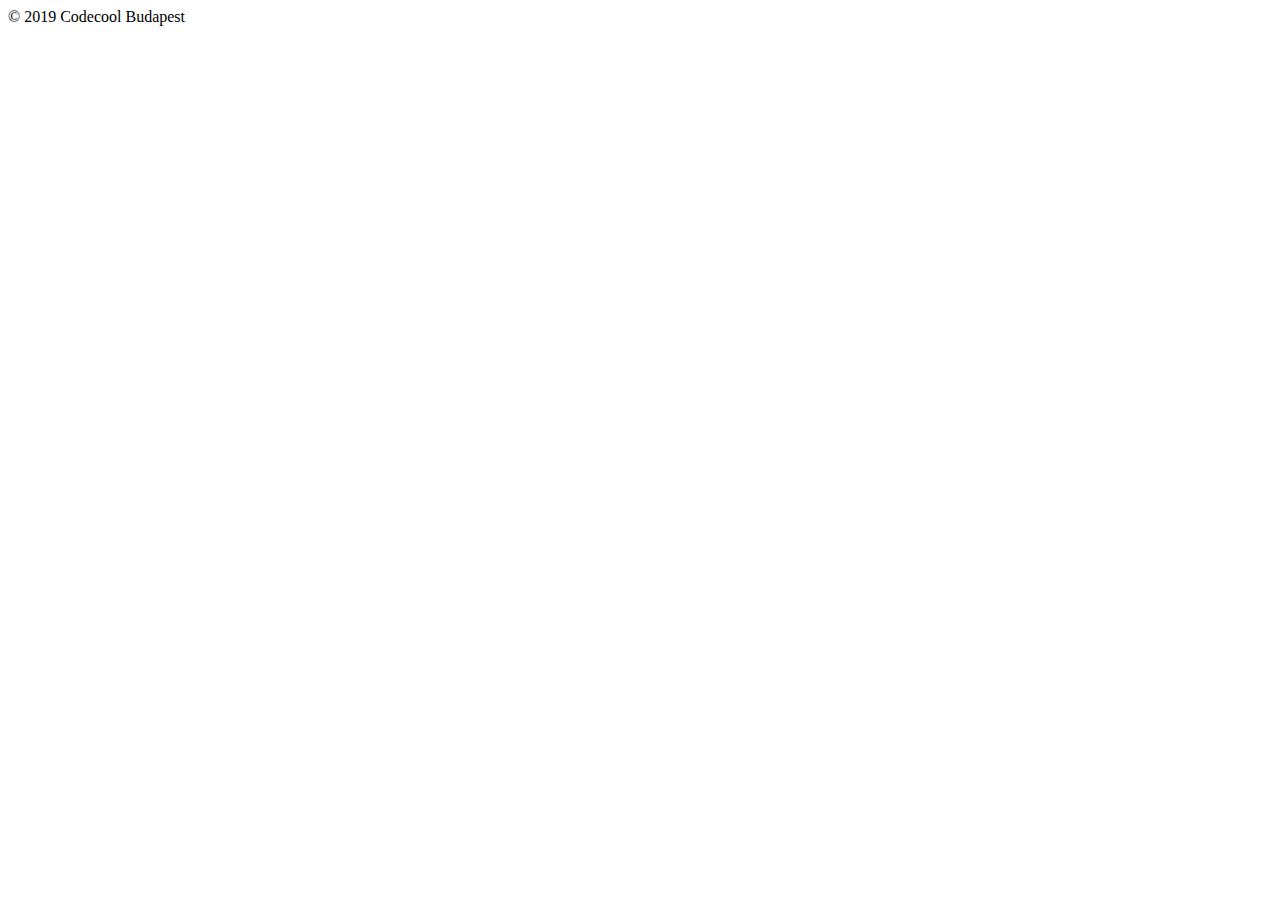
==== src/main/webapp/templates/footer.html @ 8cd5c486 "starter project" ====
<!doctype html>
<html lang="en" xmlns="http://www.w3.org/1999/xhtml" xmlns:th="http://www.thymeleaf.org">
<body>

<div th:fragment="copy">
    <div class="card">
        <div class="card-body">
            &copy; 2019 Codecool Budapest
        </div>
    </div>
</div>

</body>
</html>
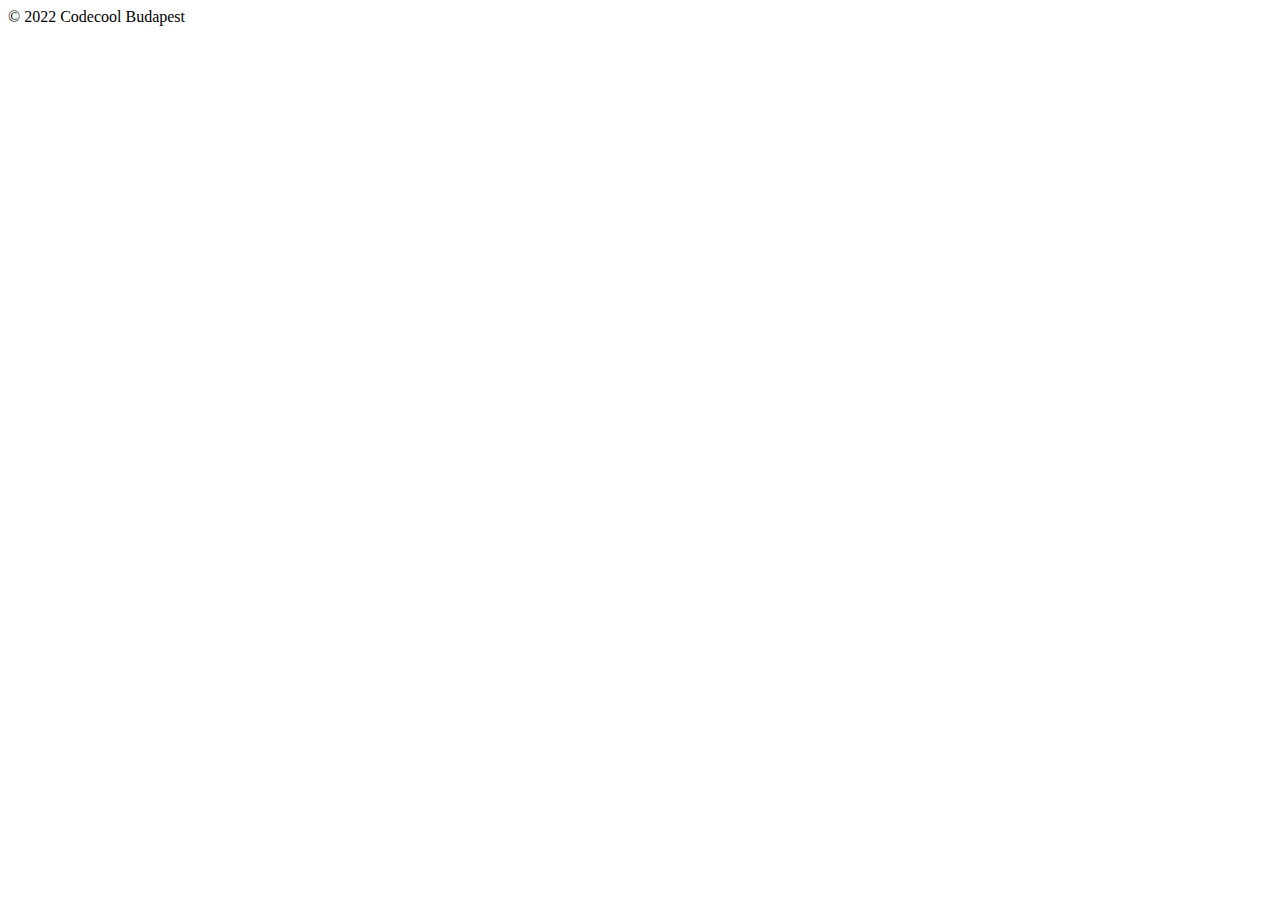
==== commit bf9fc33d: "Feat: payment front-end" ====
--- a/src/main/webapp/templates/footer.html
+++ b/src/main/webapp/templates/footer.html
@@ -5,7 +5,7 @@
 <div th:fragment="copy">
     <div class="card">
         <div class="card-body">
-            &copy; 2019 Codecool Budapest
+            &copy; 2022 Codecool Budapest
         </div>
     </div>
 </div>
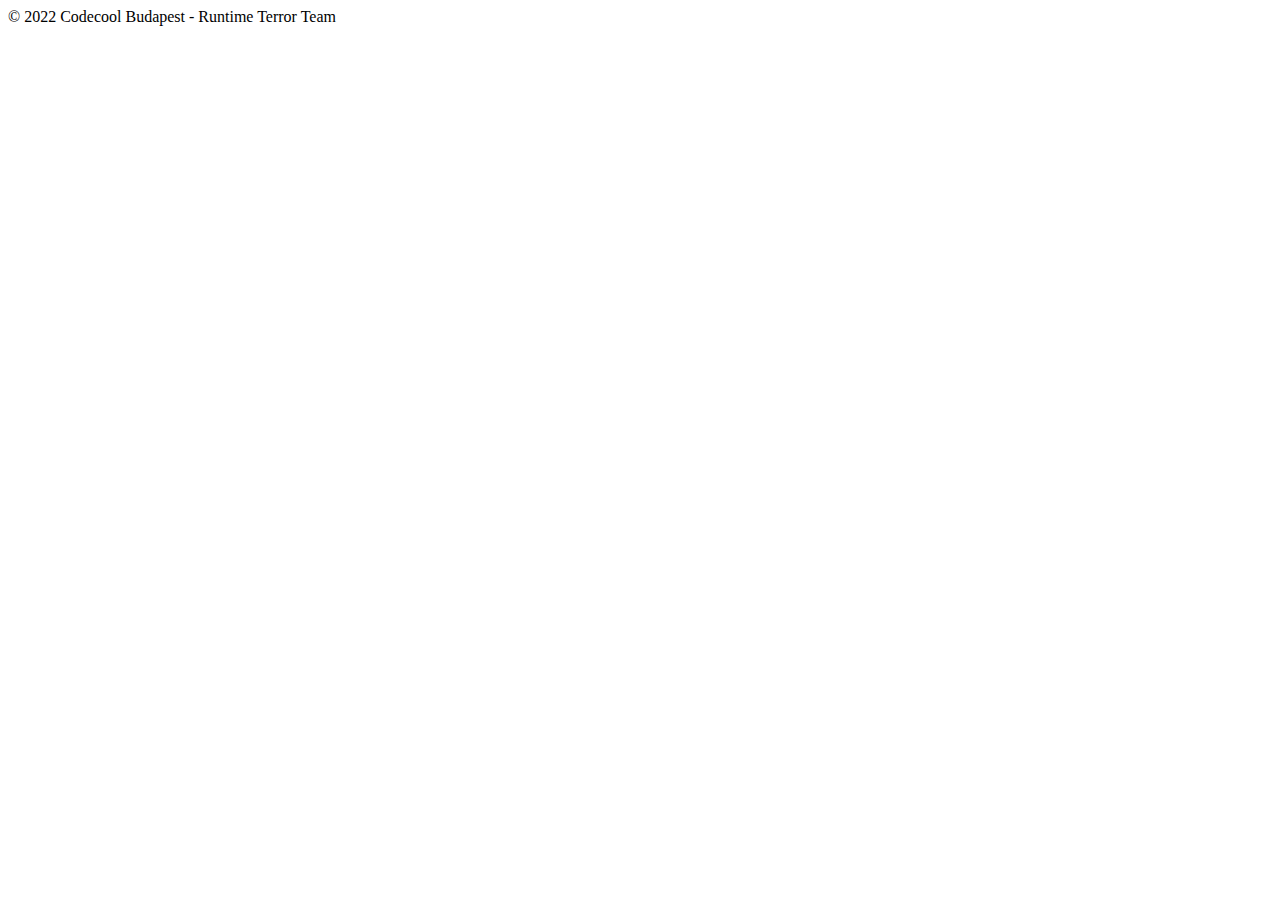
==== commit 903095b8: "Refactor - extract cart modal into separate file" ====
--- a/src/main/webapp/templates/footer.html
+++ b/src/main/webapp/templates/footer.html
@@ -5,7 +5,7 @@
 <div th:fragment="copy">
     <div class="card">
         <div class="card-body">
-            &copy; 2022 Codecool Budapest
+            &copy; 2022 Codecool Budapest - Runtime Terror Team
         </div>
     </div>
 </div>
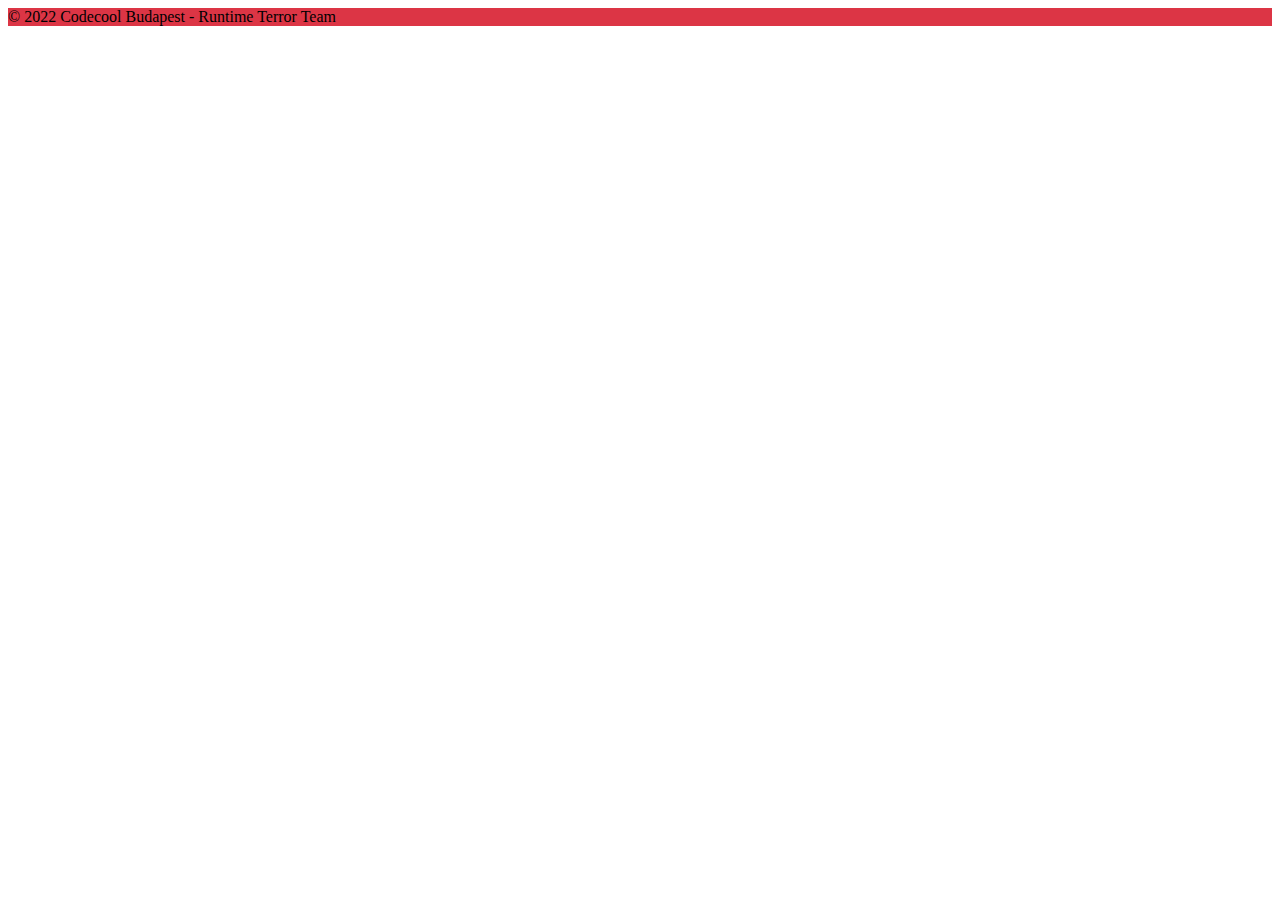
==== commit 27be6be2: "Style - Final style and images added" ====
--- a/src/main/webapp/templates/footer.html
+++ b/src/main/webapp/templates/footer.html
@@ -3,7 +3,7 @@
 <body>
 
 <div th:fragment="copy">
-    <div class="card">
+    <div class="card" style="background-color: #dc3545">
         <div class="card-body">
             &copy; 2022 Codecool Budapest - Runtime Terror Team
         </div>
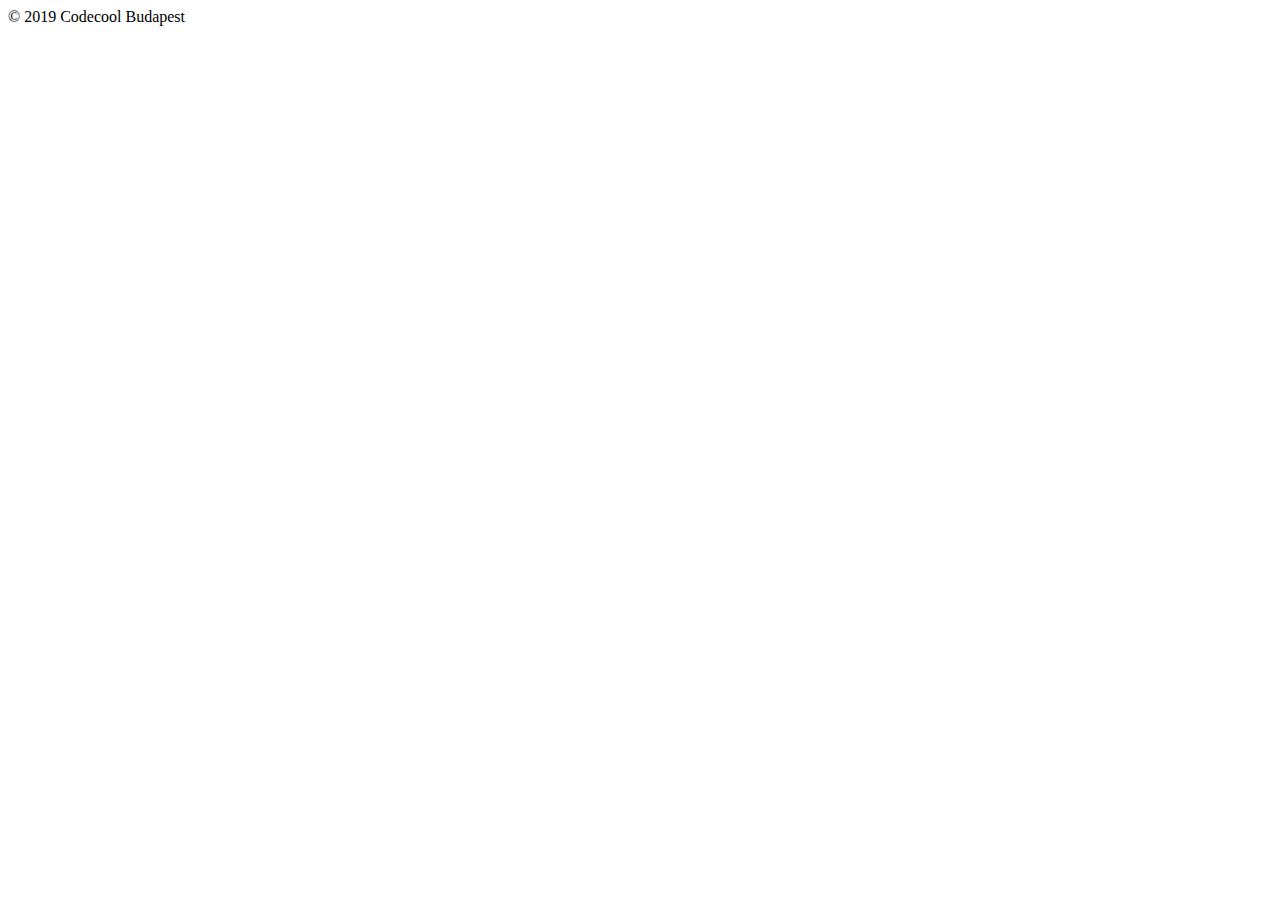
==== commit 1c093c46: "starter project" ====
--- a/src/main/webapp/templates/footer.html
+++ b/src/main/webapp/templates/footer.html
@@ -3,9 +3,9 @@
 <body>
 
 <div th:fragment="copy">
-    <div class="card" style="background-color: #dc3545">
+    <div class="card">
         <div class="card-body">
-            &copy; 2022 Codecool Budapest - Runtime Terror Team
+            &copy; 2019 Codecool Budapest
         </div>
     </div>
 </div>
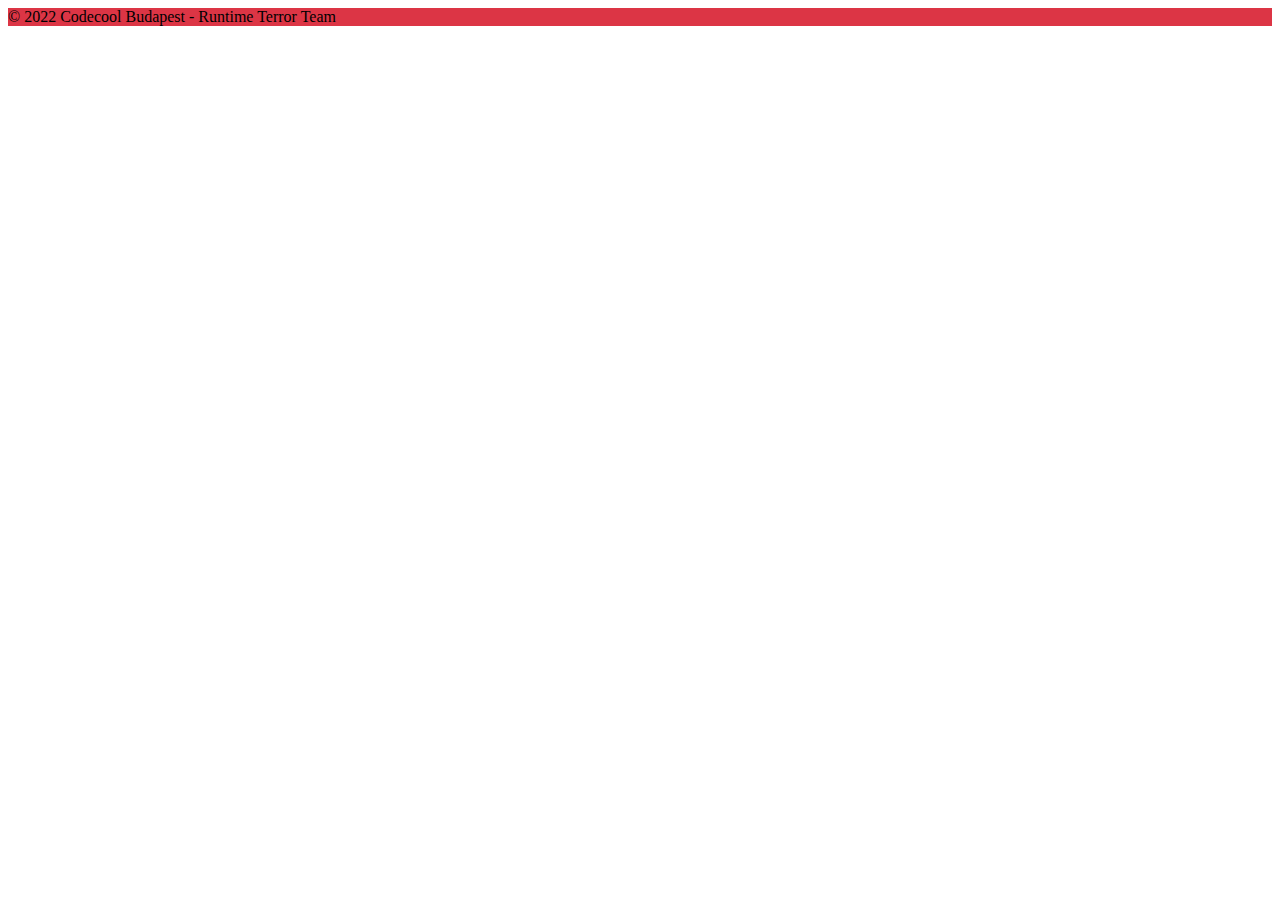
==== commit 43bbe66b: "Merge commit" ====
--- a/src/main/webapp/templates/footer.html
+++ b/src/main/webapp/templates/footer.html
@@ -3,9 +3,9 @@
 <body>
 
 <div th:fragment="copy">
-    <div class="card">
+    <div class="card" style="background-color: #dc3545">
         <div class="card-body">
-            &copy; 2019 Codecool Budapest
+            &copy; 2022 Codecool Budapest - Runtime Terror Team
         </div>
     </div>
 </div>
